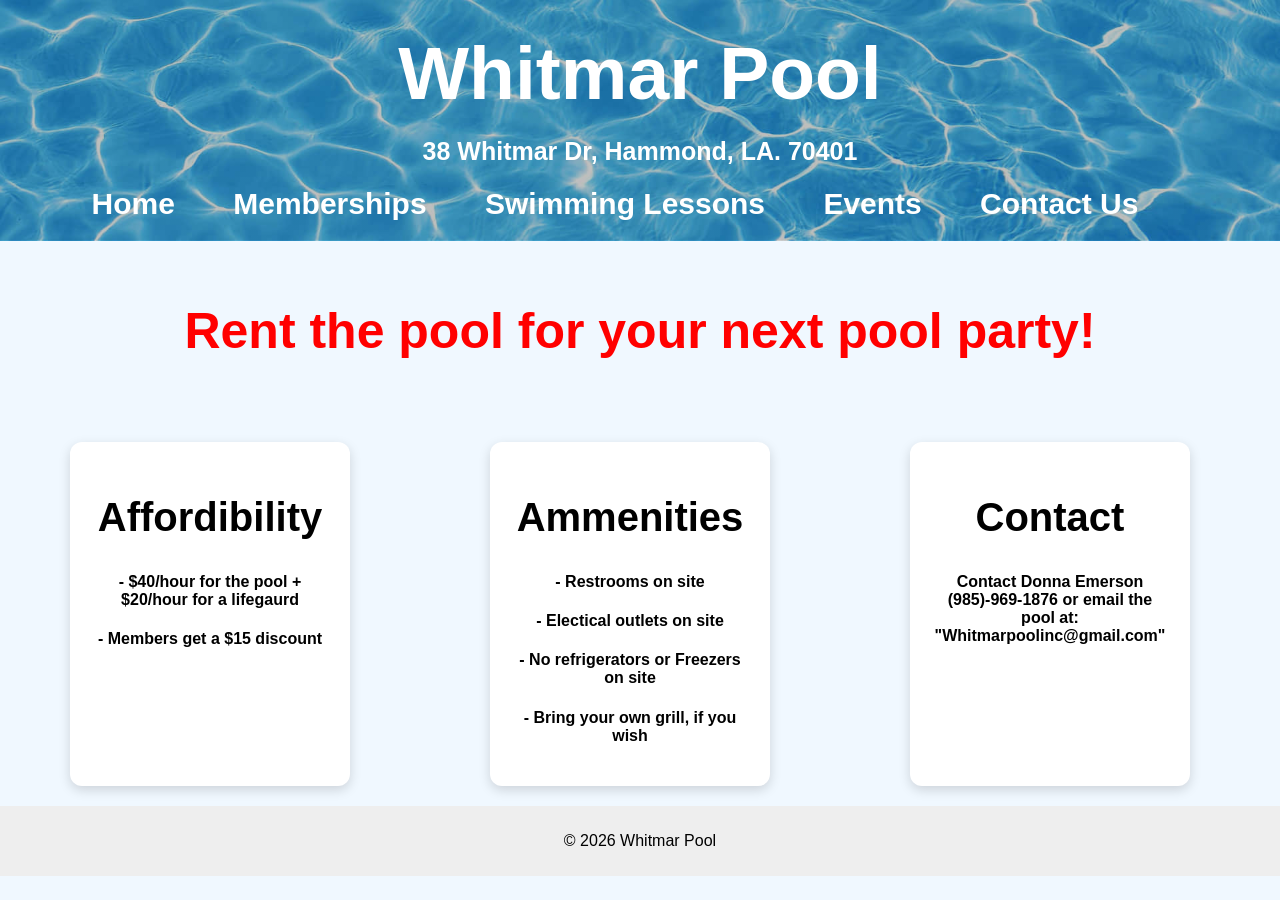
==== events.html @ 6124b615 "Initial website upload" ====
<!DOCTYPE html>
<html>
<head>
  <title>Whitmar Pool</title>
  <link rel="stylesheet" href="styles.css">
</head>

<body>
  <header>
    <h1>Whitmar Pool</h1>
    <h2>38 Whitmar Dr, Hammond, LA. 70401</h2>
    <nav>
      <a href="index.html">Home</a>
      <a href="memberships.html">Memberships</a>
      <a href="lessons.html">Swimming Lessons</a>
      <a href="events.html">Events</a>
      <a href="contact.html">Contact Us</a>
    </nav>
  </header>

  <section class="events">
    <h1>Rent the pool for your next pool party!</h1>
  </section>

  <section class="information">
    <div class="ThreeColumn">
    <h2>Affordibility</h2>
    <h4>- $40/hour for the pool + $20/hour for a lifegaurd</h4>
    <h4>- Members get a $15 discount</h4>
    </div>
    <div class="ThreeColumn">
    <h2>Ammenities</h2>
    <h4>- Restrooms on site</h4>
    <h4>- Electical outlets on site</h4>
    <h4>- No refrigerators or Freezers on site</h4>
    <h4>- Bring your own grill, if you wish</h4>
    </div>
    <div class="ThreeColumn">
    <h2>Contact</h2>
    <h4>Contact Donna Emerson (985)-969-1876 or email the pool at: "Whitmarpoolinc@gmail.com"</h4>
    </div>
  </section>
    <footer>
    <p>© 2026 Whitmar Pool</p>
  </footer>
---- styles.css ----
body {
  font-family: 'Poppins', sans-serif;
  margin: 0;
  background: #f0f8ff;
}


header {
  color: white;
  padding: 20px;
  text-align: center;
    background: 
    linear-gradient(rgba(0,0,0,0.25), rgba(0,0,0,0.25)),
    url("images/pool4.jpg");
  background-size: cover;
  background-position: center;
}

header h1 {
  font-size: 75px;
  margin-bottom: 10px;
  margin-top: 10px;
}

header h2 {
  font-size: 25px;
}

header nav {
  font-size: 30px;
}
nav a {
  margin-right: 50px;
  color: white;
  text-decoration: none;
  font-weight: bold;
}

nav a:hover {
  color: #011343;            /* hover color */
  transform: translateY(-2px); /* tiny lift */
}

section {
  padding: 20px;
}

.events h1{
  font-size: 50px;
  color: red;
  font-weight: bold;
  text-align: center;
}

.lessons h1 {
  font-size: 50px;
  color: red;
  font-weight: bold;
}

.memberships h1 {
  font-size: 50px;
  color: red;
  font-weight: bold;
}

footer {
  background: #eee;
  padding: 10px;
  text-align: center;
}

.image-slider {
  width: 100%;
  height: 400px;
  background-size: cover;
  background-size: 30% auto;
  background-position: center;
  background-repeat: no-repeat;
  position: relative;
  transition: background-image 0.5s ease-in-out;
}

/* Arrows */
.arrow {
  position: absolute;
  top: 50%;
  transform: translateY(-50%);
  font-size: 40px;
  color: white;
  cursor: pointer;
  padding: 10px;
  background: rgba(0,0,0,0.3);
  border-radius: 5px;
  user-select: none;
}

.left {
  left: 10px;
}

.right {
  right: 50px;
}

.arrow:hover {
  background: rgba(0,0,0,0.5);
}

.memberships {
  display: flex;
  gap: 20px;          /* space between columns */
  padding: 20px;
}

.column {
  flex: 1;            /* makes both columns equal width */
}

.information {
  display: flex;
  justify-content: center;
  gap: 20px;
  padding: 20px;
}

.ThreeColumn {
  flex: 1;
  margin-left: 50px;
  margin-right: 70px;
  background: white;                 /* box background */
  padding: 20px;                     /* space inside the box */
  border-radius: 12px;               /* rounded corners */
  box-shadow: 0 4px 12px rgba(0,0,0,0.15); /* soft shadow */
  text-align: center;   
}

.ThreeColumn h2 {
  font-size: 40px;
}

.lessons {
  text-align: center;
  background: white;
  padding: 25px;
}

.lessons h4 {
  font-size: 20px;
}

.my-image {
    width: 300px;
  display: block;
  margin: 0 auto;
}
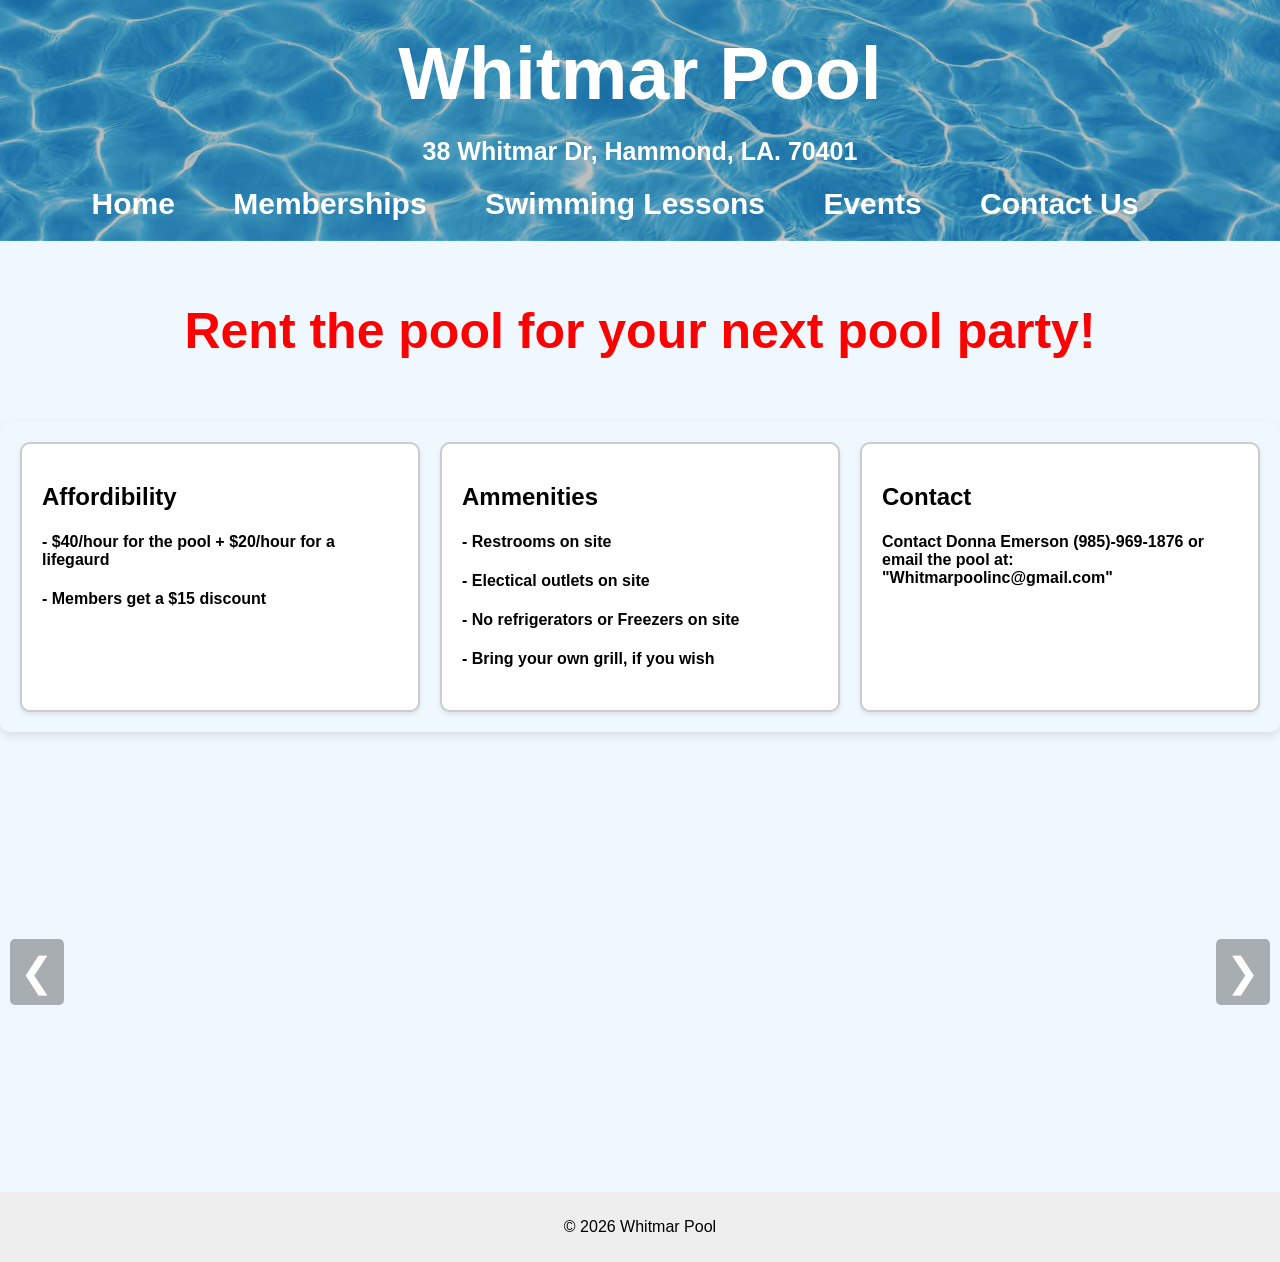
==== commit 2ad1b2cc: "update" ====
--- a/events.html
+++ b/events.html
@@ -40,6 +40,12 @@
     <h4>Contact Donna Emerson (985)-969-1876 or email the pool at: "Whitmarpoolinc@gmail.com"</h4>
     </div>
   </section>
+  <section class="events-slider">
+  <div class="arrow left" onclick="prevEventImage()">&#10094;</div>
+  <div class="arrow right" onclick="nextEventImage()">&#10095;</div>
+</section>
     <footer>
     <p>© 2026 Whitmar Pool</p>
-  </footer>+  </footer>
+  <script src="script.js"></script>
+  </body>
--- a/styles.css
+++ b/styles.css
@@ -53,6 +53,7 @@
 }
 
 .lessons h1 {
+  text-align: center;
   font-size: 50px;
   color: red;
   font-weight: bold;
@@ -74,7 +75,6 @@
   width: 100%;
   height: 400px;
   background-size: cover;
-  background-size: 30% auto;
   background-position: center;
   background-repeat: no-repeat;
   position: relative;
@@ -117,40 +117,86 @@
   flex: 1;            /* makes both columns equal width */
 }
 
+.ul{
+  list-style-type: circle;   /* show bullets */
+  list-style-position: inside;
+  text-align: center;
+  margin-left: 20px;         /* optional: makes it look nicer */
+}
+
+.lessons {
+  padding: 20px;
+  min-height: 450px;
+}
+
+
+.lessons-slider {
+  width: 100%;
+  height: 400px;          /* ← THIS is the missing piece */
+  background-size: cover;
+  background-position: center;
+  background-repeat: no-repeat;
+  position: relative;
+  transition: background-image 0.5s ease-in-out;
+}
+
+.WYLI {
+ text-align: center;
+}
+
+.WYLI h1 {
+  font-size: 50px;
+  color: red;
+  font-weight: bold;
+}
+
+.MOI {
+  display: flex;
+  gap: 20px;          /* space between columns */
+}
+
+.instructor-column {
+  flex: 1;            /* makes both columns equal width */
+  text-align: center;
+}
+
 .information {
   display: flex;
-  justify-content: center;
-  gap: 20px;
-  padding: 20px;
+  gap: 20px;    
+  box-shadow: 0 4px 8px rgba(0,0,0,0.1);
+  border-radius: 10px;      /* space between columns */
 }
 
 .ThreeColumn {
   flex: 1;
-  margin-left: 50px;
-  margin-right: 70px;
-  background: white;                 /* box background */
-  padding: 20px;                     /* space inside the box */
-  border-radius: 12px;               /* rounded corners */
-  box-shadow: 0 4px 12px rgba(0,0,0,0.15); /* soft shadow */
-  text-align: center;   
-}
-
-.ThreeColumn h2 {
-  font-size: 40px;
-}
-
-.lessons {
-  text-align: center;
-  background: white;
-  padding: 25px;
-}
-
-.lessons h4 {
-  font-size: 20px;
-}
-
-.my-image {
-    width: 300px;
-  display: block;
-  margin: 0 auto;
-}+  border: 2px solid #ccc;   /* light gray border */
+  padding: 20px;            /* space inside the box */
+  border-radius: 10px;      /* rounded corners */
+  background: white; 
+  box-shadow: 0 2px 4px rgba(0,0,0,0.1);       /* optional: makes it look like a card */
+}
+
+.bottom-half {
+  background-position: center 70%;   /* show the bottom half */
+  background-size: cover;               /* still fill the slider */
+}
+
+.lessons-slider {
+  margin-left: -20px;   /* move left */
+}
+
+.events-slider {
+  width: 100%;
+  height: 400px;
+  background-size: 50%;
+  background-position: center;
+  background-repeat: no-repeat;
+  position: relative;
+  margin-top: 20px;   /* space under the section */
+  transition: background-image 0.5s ease-in-out;
+}
+
+.event-zoom {
+  background-size: 50%;        /* zoom OUT heavily */
+  background-position: center 20%; /* center at 20% */
+}
